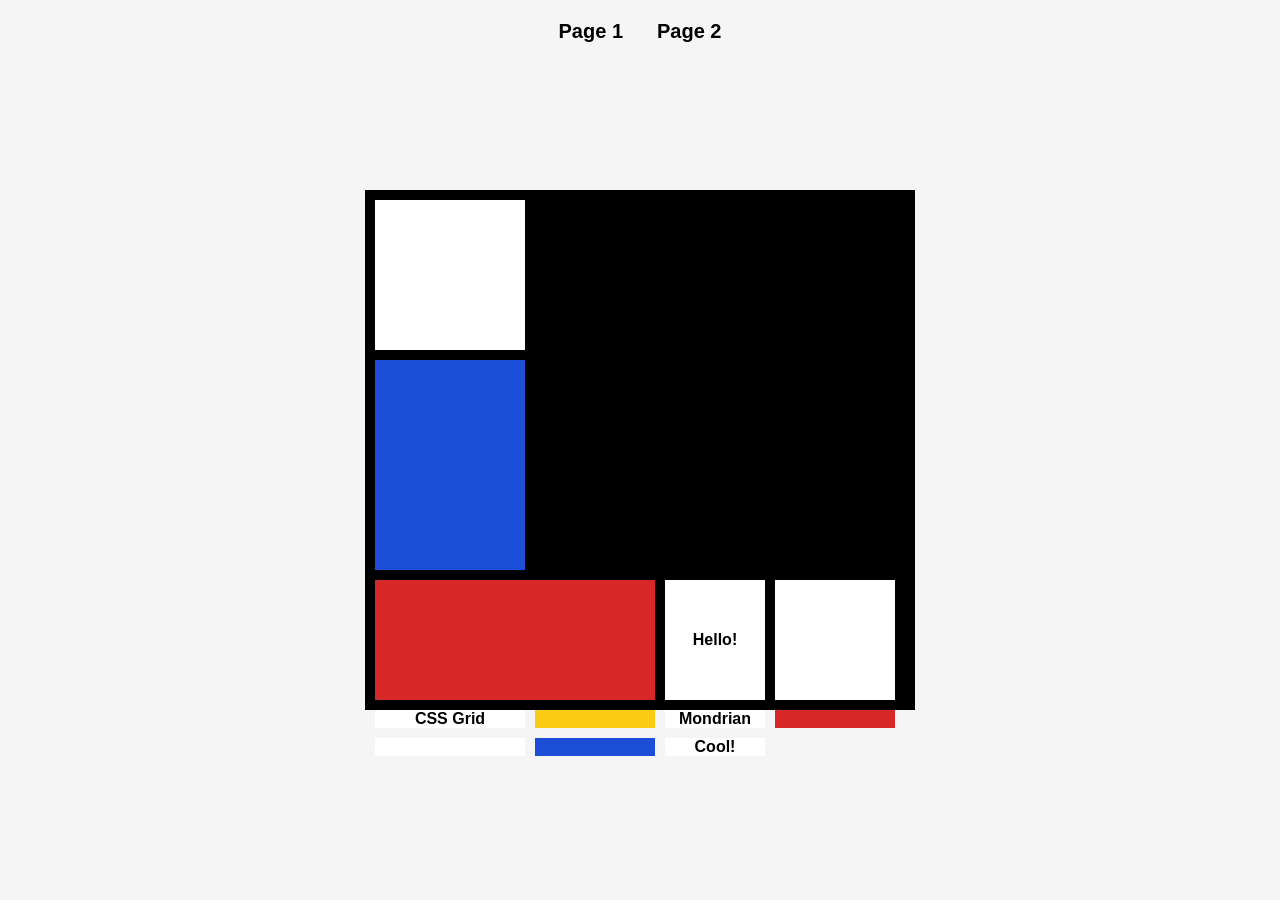
==== Mondrian/page2.html @ caa2b9f2 "done" ====
<!DOCTYPE html>

<head>
    <meta charset="UTF-8">
    <meta name="viewport" content="width=device-width, initial-scale=1.0">
    <title>Page 2</title>
    <link rel="stylesheet" href="style.css">
</head>

<body class="page2">

<nav>
    <a href="index.html">Page 1</a>
    <a href="page2.html">Page 2</a>
</nav>

<div class="container">

    <div class="box image1"></div>
    <div class="box red big"></div>
    <div class="box">Hello!</div>
    <div class="box blue tall"></div>
    <div class="box image2"></div>
    <div class="box">CSS Grid</div>
    <div class="box yellow"></div>
    <div class="box">Mondrian</div>
    <div class="box red"></div>
    <div class="box image3"></div>
    <div class="box blue"></div>
    <div class="box">Cool!</div>

</div>

</body>
</html>
---- Mondrian/style.css ----
body{
    margin:0;
    background:#ddd;
    display:flex;
    justify-content:center;
    align-items:center;
    height:100vh;
}

.container{
    display:grid;

    grid-template-columns:150px 120px 100px 120px;
    grid-template-rows:150px 100px 100px 120px;

    gap:10px;

    background:black;
    padding:10px;

    width:530px;
    height:500px;
}

.box{
    background:white;
}

.red{
    background:#d62828;
}

.blue{
    background:#1d4ed8;
}

.yellow{
    background:#facc15;
}

.big{
    grid-column:1 / 3;
}

.tall{
    grid-row:2 / 4;
}

nav{
    position:absolute;
    top:20px;
}

nav a{
    text-decoration:none;
    color:black;
    margin:15px;
    font-size:20px;
    font-family:Arial;
}

/* Navbar */

nav{
    position:absolute;
    top:20px;
    left:50%;
    transform:translateX(-50%);
}

nav a{
    text-decoration:none;
    color:black;
    font-family:Arial, sans-serif;
    font-size:20px;
    margin:15px;
    font-weight:bold;
}

/* Page 2 */

.page2{
    background:#f5f5f5;
}

.image1{
    background-image:url("https://picsum.photos/200");
    background-size:cover;
    background-position:center;
}

.image2{
    background-image:url("https://picsum.photos/201");
    background-size:cover;
    background-position:center;
}

.image3{
    background-image:url("https://picsum.photos/202");
    background-size:cover;
    background-position:center;
}

.box{
    display:flex;
    justify-content:center;
    align-items:center;
    font-family:Arial, sans-serif;
    font-weight:bold;
}
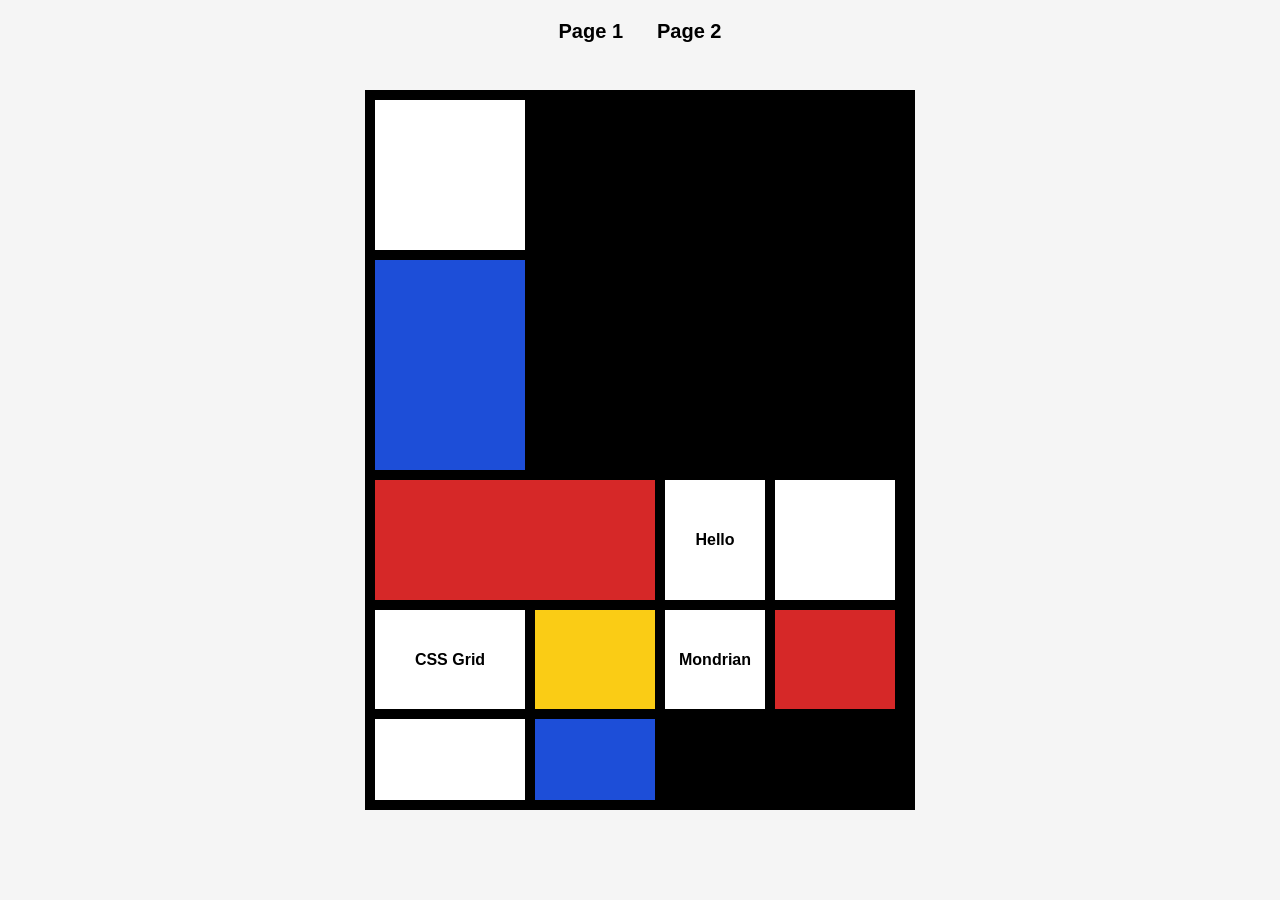
==== commit 0ade7839: "even more done" ====
--- a/Mondrian/page2.html
+++ b/Mondrian/page2.html
@@ -18,7 +18,7 @@
 
     <div class="box image1"></div>
     <div class="box red big"></div>
-    <div class="box">Hello!</div>
+    <div class="box">Hello</div>
     <div class="box blue tall"></div>
     <div class="box image2"></div>
     <div class="box">CSS Grid</div>
@@ -27,7 +27,6 @@
     <div class="box red"></div>
     <div class="box image3"></div>
     <div class="box blue"></div>
-    <div class="box">Cool!</div>
 
 </div>
 
--- a/Mondrian/style.css
+++ b/Mondrian/style.css
@@ -19,7 +19,7 @@
     padding:10px;
 
     width:530px;
-    height:500px;
+    height:700px;
 }
 
 .box{
